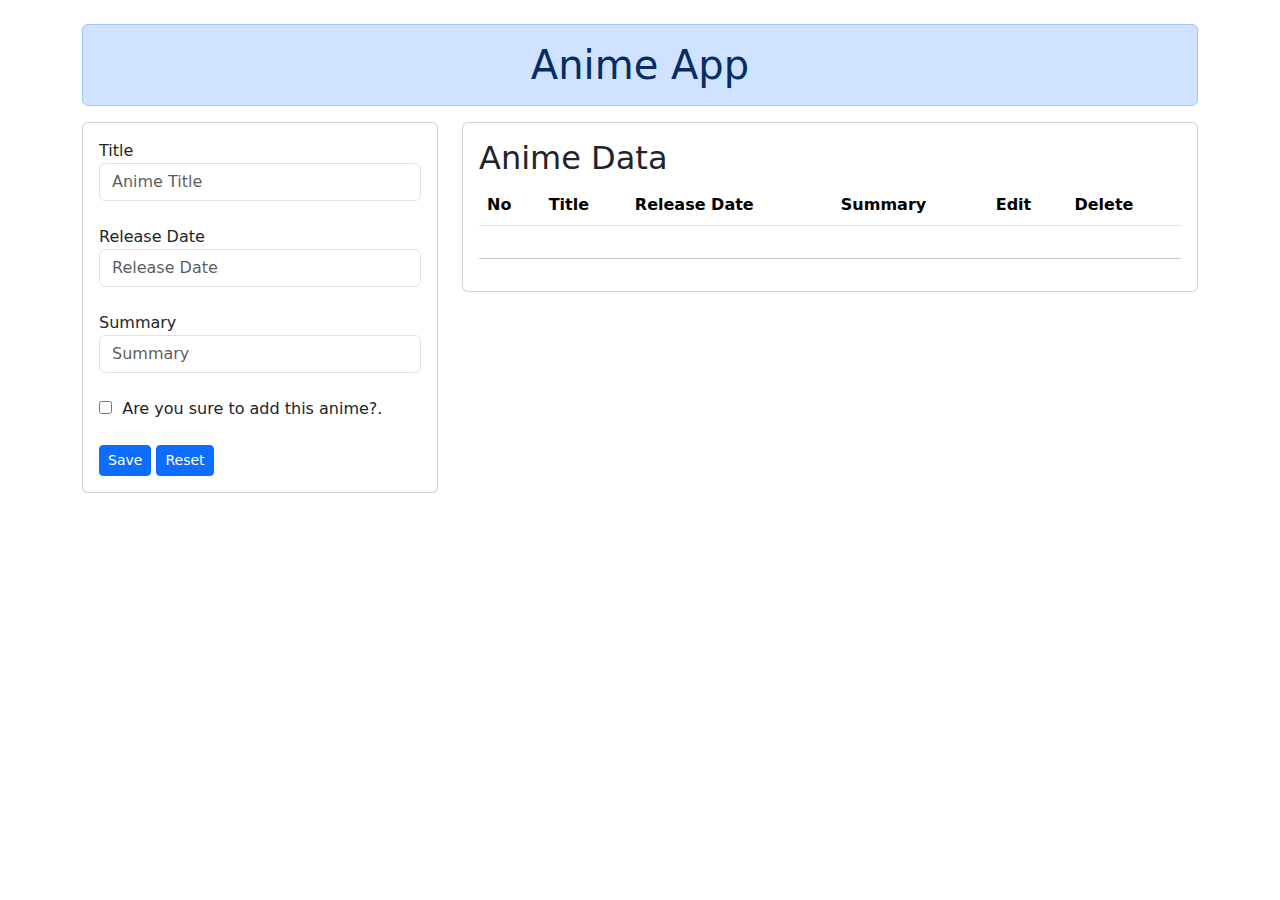
==== app.html @ 39601246 "register create mockapi" ====
<!DOCTYPE html>
<html lang="en">
  <head>
    <meta charset="UTF-8" />
    <meta name="viewport" content="width=device-width, initial-scale=1.0" />
    <meta http-equiv="X-UA-Compatible" content="ie=edge" />
    <link
      rel="stylesheet"
      href="https://cdnjs.cloudflare.com/ajax/libs/twitter-bootstrap/5.1.0/css/bootstrap.min.css"
    />
    <link
      rel="stylesheet"
      href="https://cdnjs.cloudflare.com/ajax/libs/font-awesome/5.15.4/css/all.min.css"
    />
  </head>
  <body>
    <div class="container mt-4">
      <div class="row">
        <div class="col-lg-12">
          <h1 class="alert alert-primary text-center"> Anime App </h1>
        </div>
        <div class="col-lg-4">
          <div class="card">
            <div class="card-body">
              <form id="form">
                <input type="hidden" name="id" id="inputAnimeId" />
                <label for="inputAnimeTitle">Title</label>
                <input
                  type="text"
                  placeholder="Anime Title"
                  class="form-control"
                  id="inputAnimeTitle"
                  required
                />
                <br />
                <label for="inputReleaseDate">Release Date</label>
                <input
                  type="text"
                  placeholder="Release Date"
                  class="form-control"
                  id="inputReleaseDate"
                  required
                />
                <br />
                <label for="inputSummary">Summary</label>
                <input
                  type="number"
                  placeholder="Summary"
                  class="form-control"
                  id="inputSummary"
                  required
                />
                <br />
                <input id="inputConfirmation" type="checkbox" />
                <label for="inputConfirmation"></label>
                Are you sure to add this anime?.</label
                >
                <br />
                <br />
                <button
                  class="btn btn-sm btn-primary"
                  type="button"
                  onclick="save()"
                  >Save</button
                >
                <button
                  class="btn btn-sm btn-primary"
                  type="button"
                  onclick="clearData()"
                  >Reset</button
                >
              </form>
            </div>
          </div>
        </div>
        <div class="col-lg-8">
          <div class="card">
            <div class="card-body">
              <h2>Anime Data</h2>
              <div class="table-responsive">
                <table id="datatable" class="table table-striped">
                  <thead>
                    <tr>
                      <th>No</th>
                      <th>Title</th>
                      <th>Release Date</th>
                      <th>Summary</th>

                      <th>Edit</th>
                      <th>Delete</th>
                    </tr>
                  </thead>
                  <tbody id="table"> </tbody>
                </table> </div
              ><hr />
             
            </div>
          </div>
        </div>
      </div>
    </div>
    <script src="https://cdnjs.cloudflare.com/ajax/libs/popper.js/2.9.2/umd/popper.min.js"></script>
    <script src="https://cdnjs.cloudflare.com/ajax/libs/twitter-bootstrap/5.1.0/js/bootstrap.min.js"></script>
    <script src="app.js"></script>
    <script>
      allData();
    </script>
    <script>
      function clearData() {
        document.getElementById("form").reset();
        document.getElementById("id").value = "";
      }
    </script>
  </body>
</html>
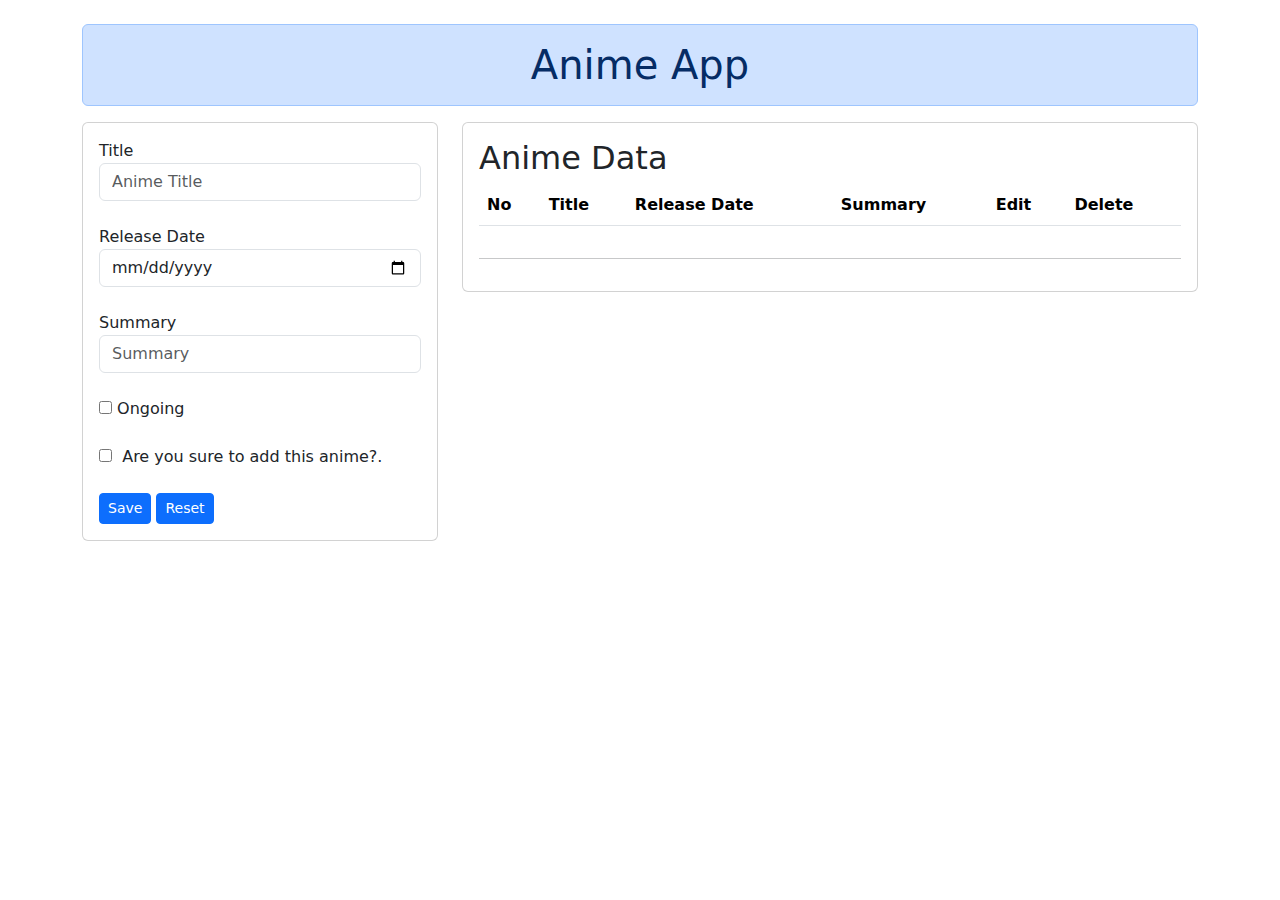
==== commit d8b52d05: "create new anime - app" ====
--- a/app.html
+++ b/app.html
@@ -35,7 +35,7 @@
                 <br />
                 <label for="inputReleaseDate">Release Date</label>
                 <input
-                  type="text"
+                  type="date"
                   placeholder="Release Date"
                   class="form-control"
                   id="inputReleaseDate"
@@ -44,12 +44,16 @@
                 <br />
                 <label for="inputSummary">Summary</label>
                 <input
-                  type="number"
+                  type="text"
                   placeholder="Summary"
                   class="form-control"
                   id="inputSummary"
                   required
                 />
+                <br />
+                <input id="inputOngoing" type="checkbox" />
+                <label for="inputOngoing">Ongoing</label>
+                <br />
                 <br />
                 <input id="inputConfirmation" type="checkbox" />
                 <label for="inputConfirmation"></label>
